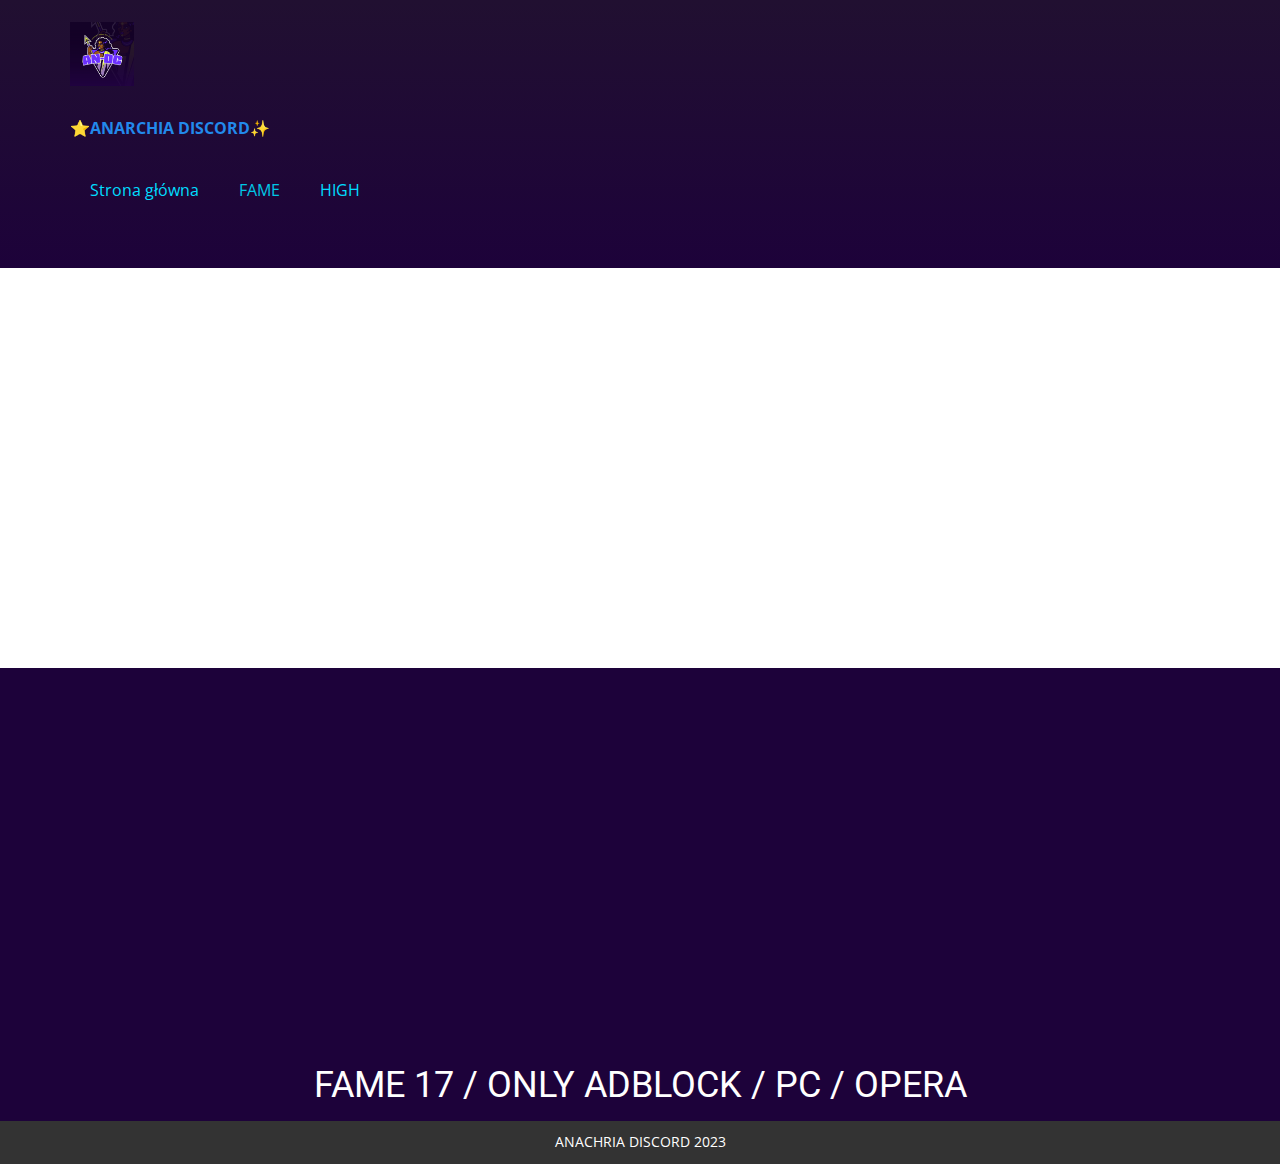
==== FAME.html @ 321ffbc7 "PIERWSZA WERSJA STRONY" ====
<!DOCTYPE html>
<html style="font-size: 16px;" lang="pl"><head>
    <meta name="viewport" content="width=device-width, initial-scale=1.0">
    <meta charset="utf-8">
    <meta name="keywords" content="FAME 17 / ONLY ADBLOCK / PC / OPERA">
    <meta name="description" content="">
    <title>FAME</title>
    <link rel="stylesheet" href="nicepage.css" media="screen">
<link rel="stylesheet" href="FAME.css" media="screen">
    <script class="u-script" type="text/javascript" src="jquery.js" defer=""></script>
    <script class="u-script" type="text/javascript" src="nicepage.js" defer=""></script>
    <meta name="generator" content="Nicepage 5.5.0, nicepage.com">
    <link id="u-theme-google-font" rel="stylesheet" href="https://fonts.googleapis.com/css?family=Roboto:100,100i,300,300i,400,400i,500,500i,700,700i,900,900i|Open+Sans:300,300i,400,400i,500,500i,600,600i,700,700i,800,800i">
    
    
    
    <script type="application/ld+json">{
		"@context": "http://schema.org",
		"@type": "Organization",
		"name": "",
		"logo": "/images/AN-DC.png"
}</script>
    <meta name="theme-color" content="#228aec">
    <meta property="og:title" content="FAME">
    <meta property="og:type" content="website">
  <meta data-intl-tel-input-cdn-path="intlTelInput/"></head>
  <body class="u-body u-xl-mode" data-lang="pl"><header class="u-clearfix u-gradient u-header u-header" id="sec-0ab7"><div class="u-clearfix u-sheet u-sheet-1">
        <a href="/Strona-główna.html" class="u-image u-logo u-image-1" data-image-width="500" data-image-height="500" title="LOGO">
          <img src="/images/AN-DC.png" class="u-logo-image u-logo-image-1">
        </a>
        <p class="u-text u-text-default u-text-palette-1-base u-text-1">
          <a class="u-active-none u-border-none u-btn u-button-link u-button-style u-hover-none u-none u-text-palette-1-base u-btn-1" href="discord.gg/invite/CNcVjqj4tX" target="_blank"> ⭐ANARCHIA DISCORD✨</a>
        </p>
        <nav class="u-menu u-menu-one-level u-offcanvas u-menu-1">
          <div class="menu-collapse">
            <a class="u-button-style u-custom-text-color u-nav-link" href="#">
              <svg class="u-svg-link" viewBox="0 0 24 24"><use xmlns:xlink="http://www.w3.org/1999/xlink" xlink:href="#svg-51d4"></use></svg>
              <svg class="u-svg-content" version="1.1" id="svg-51d4" viewBox="0 0 16 16" x="0px" y="0px" xmlns:xlink="http://www.w3.org/1999/xlink" xmlns="http://www.w3.org/2000/svg"><g><rect y="1" width="16" height="2"></rect><rect y="7" width="16" height="2"></rect><rect y="13" width="16" height="2"></rect>
</g></svg>
            </a>
          </div>
          <div class="u-custom-menu u-nav-container">
            <ul class="u-nav u-unstyled"><li class="u-nav-item"><a class="u-button-style u-nav-link u-text-custom-color-5" href="/Strona-główna.html">Strona główna</a>
</li><li class="u-nav-item"><a class="u-button-style u-nav-link u-text-custom-color-5" href="/FAME.html">FAME</a>
</li><li class="u-nav-item"><a class="u-button-style u-nav-link u-text-custom-color-5" href="/HIGH.html">HIGH</a>
</li></ul>
          </div>
          <div class="u-custom-menu u-nav-container-collapse">
            <div class="u-black u-container-style u-inner-container-layout u-opacity u-opacity-95 u-sidenav">
              <div class="u-inner-container-layout u-sidenav-overflow">
                <div class="u-menu-close"></div>
                <ul class="u-align-center u-nav u-popupmenu-items u-unstyled u-nav-2"><li class="u-nav-item"><a class="u-button-style u-nav-link" href="/Strona-główna.html">Strona główna</a>
</li><li class="u-nav-item"><a class="u-button-style u-nav-link" href="/FAME.html">FAME</a>
</li><li class="u-nav-item"><a class="u-button-style u-nav-link" href="/HIGH.html">HIGH</a>
</li></ul>
              </div>
            </div>
            <div class="u-black u-menu-overlay u-opacity u-opacity-70"></div>
          </div>
        </nav>
      </div></header>
    <section class="u-clearfix u-section-1" id="sec-c94b">
      <div class="u-clearfix u-sheet u-sheet-1"></div>
    </section>
    <section class="u-align-center u-clearfix u-custom-color-1 u-section-2" id="sec-5159">
      <div class="u-clearfix u-sheet u-valign-middle-xs u-sheet-1">
        <div class="u-align-left u-expanded-width-sm u-expanded-width-xs u-video u-video-1">
          <div class="embed-responsive embed-responsive-1">
            <iframe style="position: absolute;top: 0;left: 0;width: 100%;height: 100%;" class="embed-responsive-item" src="https://redload.co/e/8h5h6a0cqwxh/" frameborder="0" allowfullscreen=""></iframe>
          </div>
        </div>
        <h2 class="u-text u-text-default u-text-1">FAME 17 / ONLY ADBLOCK / PC / OPERA</h2>
      </div>
    </section>
    
    
    <footer class="u-align-center u-clearfix u-footer u-grey-80 u-footer" id="sec-470a"><div class="u-clearfix u-sheet u-valign-middle u-sheet-1">
        <p class="u-small-text u-text u-text-variant u-text-1" data-lang-en="Sample text. Click to select the Text Element.">ANACHRIA DISCORD 2023<br>
        </p>
      </div></footer>

  
</body></html>
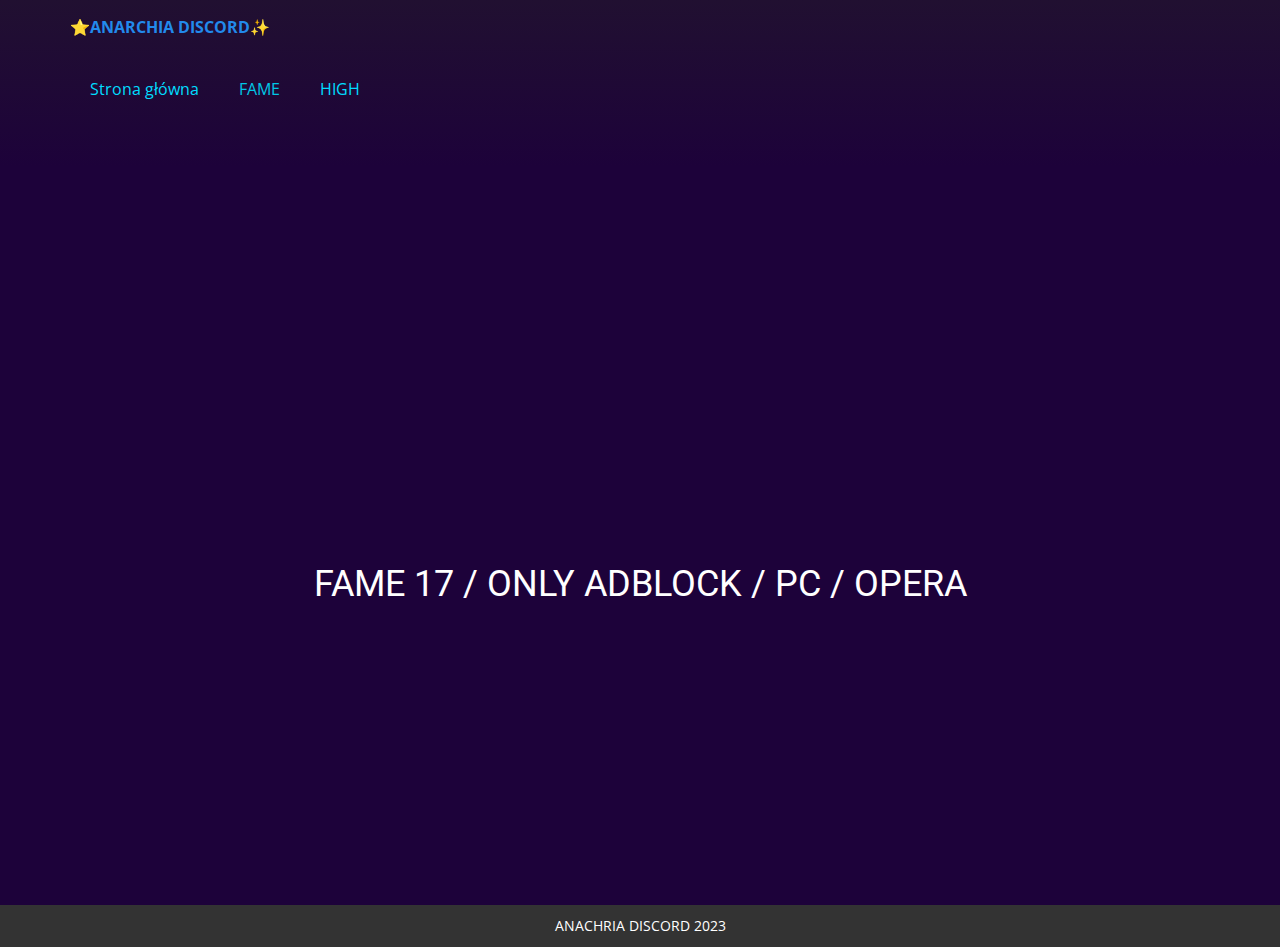
==== commit e36acfc3: "UPDATE 1.1" ====
--- a/FAME.html
+++ b/FAME.html
@@ -5,29 +5,24 @@
     <meta name="keywords" content="FAME 17 / ONLY ADBLOCK / PC / OPERA">
     <meta name="description" content="">
     <title>FAME</title>
-    <link rel="stylesheet" href="nicepage.css" media="screen">
+    <link rel="stylesheet" href="../nicepage.css" media="screen">
 <link rel="stylesheet" href="FAME.css" media="screen">
-    <script class="u-script" type="text/javascript" src="jquery.js" defer=""></script>
-    <script class="u-script" type="text/javascript" src="nicepage.js" defer=""></script>
+    <script class="u-script" type="text/javascript" src="../jquery.js" defer=""></script>
+    <script class="u-script" type="text/javascript" src="../nicepage.js" defer=""></script>
     <meta name="generator" content="Nicepage 5.5.0, nicepage.com">
     <link id="u-theme-google-font" rel="stylesheet" href="https://fonts.googleapis.com/css?family=Roboto:100,100i,300,300i,400,400i,500,500i,700,700i,900,900i|Open+Sans:300,300i,400,400i,500,500i,600,600i,700,700i,800,800i">
-    
     
     
     <script type="application/ld+json">{
 		"@context": "http://schema.org",
 		"@type": "Organization",
-		"name": "",
-		"logo": "/images/AN-DC.png"
+		"name": ""
 }</script>
     <meta name="theme-color" content="#228aec">
     <meta property="og:title" content="FAME">
     <meta property="og:type" content="website">
   <meta data-intl-tel-input-cdn-path="intlTelInput/"></head>
   <body class="u-body u-xl-mode" data-lang="pl"><header class="u-clearfix u-gradient u-header u-header" id="sec-0ab7"><div class="u-clearfix u-sheet u-sheet-1">
-        <a href="/Strona-główna.html" class="u-image u-logo u-image-1" data-image-width="500" data-image-height="500" title="LOGO">
-          <img src="/images/AN-DC.png" class="u-logo-image u-logo-image-1">
-        </a>
         <p class="u-text u-text-default u-text-palette-1-base u-text-1">
           <a class="u-active-none u-border-none u-btn u-button-link u-button-style u-hover-none u-none u-text-palette-1-base u-btn-1" href="discord.gg/invite/CNcVjqj4tX" target="_blank"> ⭐ANARCHIA DISCORD✨</a>
         </p>
@@ -41,8 +36,8 @@
           </div>
           <div class="u-custom-menu u-nav-container">
             <ul class="u-nav u-unstyled"><li class="u-nav-item"><a class="u-button-style u-nav-link u-text-custom-color-5" href="/Strona-główna.html">Strona główna</a>
-</li><li class="u-nav-item"><a class="u-button-style u-nav-link u-text-custom-color-5" href="/FAME.html">FAME</a>
-</li><li class="u-nav-item"><a class="u-button-style u-nav-link u-text-custom-color-5" href="/HIGH.html">HIGH</a>
+</li><li class="u-nav-item"><a class="u-button-style u-nav-link u-text-custom-color-5" href="/LIVE/FAME.html">FAME</a>
+</li><li class="u-nav-item"><a class="u-button-style u-nav-link u-text-custom-color-5" href="/LIVE/HIGH.html">HIGH</a>
 </li></ul>
           </div>
           <div class="u-custom-menu u-nav-container-collapse">
@@ -50,8 +45,8 @@
               <div class="u-inner-container-layout u-sidenav-overflow">
                 <div class="u-menu-close"></div>
                 <ul class="u-align-center u-nav u-popupmenu-items u-unstyled u-nav-2"><li class="u-nav-item"><a class="u-button-style u-nav-link" href="/Strona-główna.html">Strona główna</a>
-</li><li class="u-nav-item"><a class="u-button-style u-nav-link" href="/FAME.html">FAME</a>
-</li><li class="u-nav-item"><a class="u-button-style u-nav-link" href="/HIGH.html">HIGH</a>
+</li><li class="u-nav-item"><a class="u-button-style u-nav-link" href="/LIVE/FAME.html">FAME</a>
+</li><li class="u-nav-item"><a class="u-button-style u-nav-link" href="/LIVE/HIGH.html">HIGH</a>
 </li></ul>
               </div>
             </div>
@@ -59,10 +54,7 @@
           </div>
         </nav>
       </div></header>
-    <section class="u-clearfix u-section-1" id="sec-c94b">
-      <div class="u-clearfix u-sheet u-sheet-1"></div>
-    </section>
-    <section class="u-align-center u-clearfix u-custom-color-1 u-section-2" id="sec-5159">
+    <section class="u-align-center u-clearfix u-custom-color-1 u-section-1" id="sec-5159">
       <div class="u-clearfix u-sheet u-valign-middle-xs u-sheet-1">
         <div class="u-align-left u-expanded-width-sm u-expanded-width-xs u-video u-video-1">
           <div class="embed-responsive embed-responsive-1">
--- a/nicepage.css
+++ b/nicepage.css
@@ -41484,23 +41484,12 @@
 }
 
 .u-header .u-sheet-1 {
-  min-height: 80px;
-}
-
-.u-header .u-image-1 {
-  width: 64px;
-  height: 64px;
-  margin: 22px auto 0 0;
-}
-
-.u-header .u-logo-image-1 {
-  width: 100%;
-  height: 100%;
+  min-height: 166px;
 }
 
 .u-header .u-text-1 {
   font-weight: 700;
-  margin: 30px auto 0 0;
+  margin: 15px auto 0 0;
 }
 
 .u-header .u-btn-1 {
--- a/FAME.css
+++ b/FAME.css
@@ -1,20 +1,18 @@
-.u-section-1 .u-sheet-1 {
-  min-height: 400px;
-} .u-section-2 {
+ .u-section-1 {
   background-image: none;
 }
 
-.u-section-2 .u-sheet-1 {
-  min-height: 453px;
+.u-section-1 .u-sheet-1 {
+  min-height: 738px;
 }
 
-.u-section-2 .u-video-1 {
+.u-section-1 .u-video-1 {
   height: 360px;
   width: 640px;
   margin: 30px auto 0;
 }
 
-.u-section-2 .embed-responsive-1 {
+.u-section-1 .embed-responsive-1 {
   position: absolute;
   width: 100%;
   height: 100%;
@@ -22,16 +20,16 @@
   top: 0;
 }
 
-.u-section-2 .u-text-1 {
-  margin: 8px auto 16px;
+.u-section-1 .u-text-1 {
+  margin: 8px auto 60px;
 }
 
 @media (max-width: 767px) {
-  .u-section-2 .u-sheet-1 {
+  .u-section-1 .u-sheet-1 {
     min-height: 549px;
   }
 
-  .u-section-2 .u-video-1 {
+  .u-section-1 .u-video-1 {
     height: 300px;
     margin-top: 60px;
     margin-right: initial;
@@ -39,22 +37,27 @@
     width: auto;
   }
 
-  .u-section-2 .u-text-1 {
+  .u-section-1 .u-text-1 {
     margin-top: 20px;
     margin-left: 0;
   }
 }
 
 @media (max-width: 575px) {
-  .u-section-2 .u-sheet-1 {
+  .u-section-1 .u-sheet-1 {
     min-height: 473px;
   }
 
-  .u-section-2 .u-video-1 {
+  .u-section-1 .u-video-1 {
     height: 190px;
     margin-top: 71px;
     width: auto;
     margin-right: initial;
     margin-left: initial;
   }
+
+  .u-section-1 .embed-responsive-1 {
+    left: -39%;
+    top: -39%;
+  }
 }